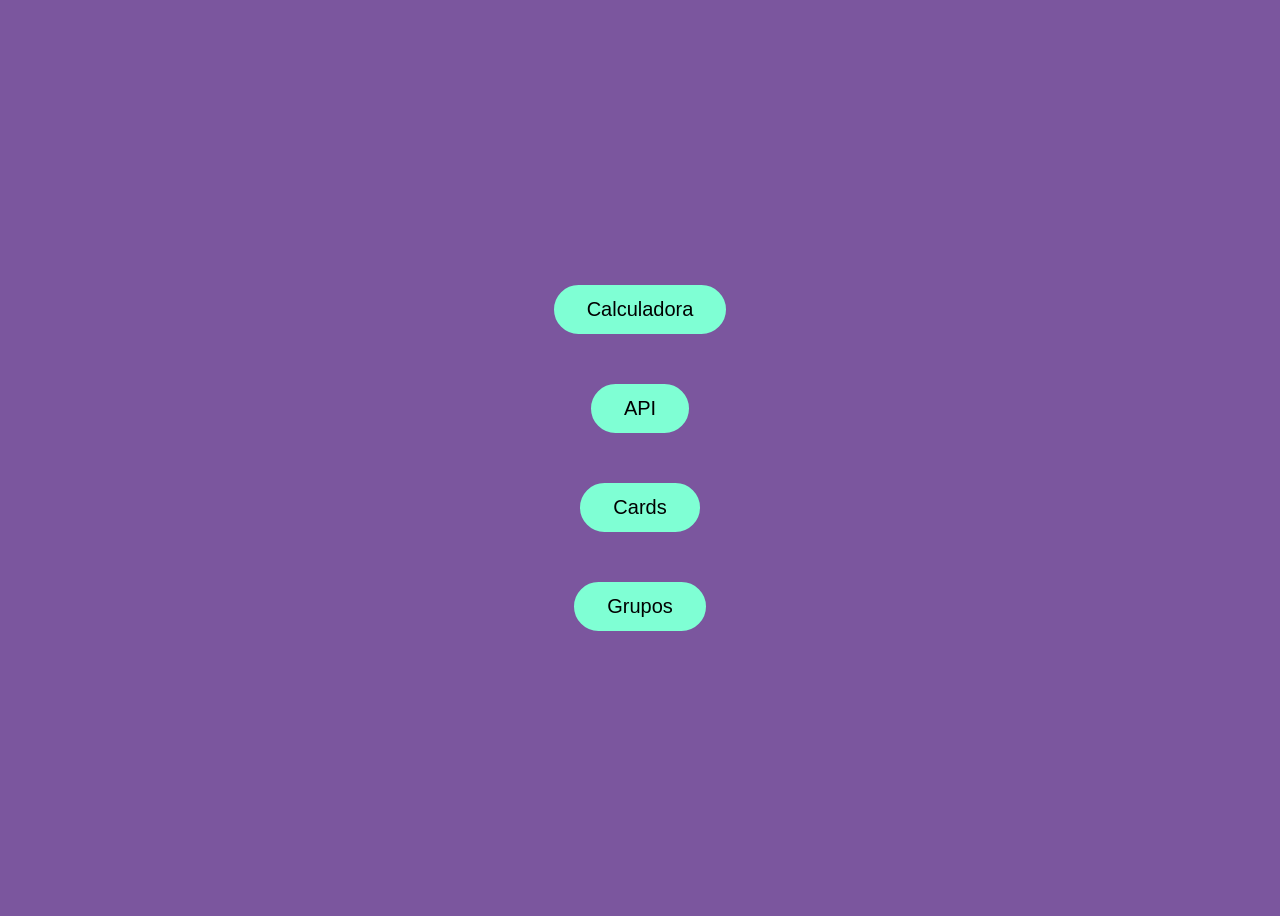
==== menu/index.html @ 5f23c54b "Add files via upload" ====
<!DOCTYPE html>
<html lang="en">
<head>
    <meta charset="UTF-8">
    <meta name="viewport" content="width=device-width, initial-scale=1.0">
    <title>Primeiro projeto</title>
    <link rel="stylesheet" href="style.css">
</head>
<body>
    <button onclick="window.location.href= 'calculadora/calculadora.html' ">Calculadora</button>
    <button onclick="window.location.href= 'API/API.html' ">API</button>
    <button onclick="window.location.href= 'cards/cards.html' ">Cards</button>
    <button onclick="window.location.href= 'grupos/grupos.html' ">Grupos</button>
</body>
</html>
---- menu/style.css ----
body{
    background-color: rgb(123, 86, 158);
    display: flex;
    height: 100vh;
    align-items: center;
    justify-content: center;
    gap: 50px;
}
button{
    background-color: aquamarine;
    color: rgb(0, 0, 0);
    border: none;
    padding: 10px 30px;
    border-radius: 999px;
    font-size: 20px;
    border: 3px solid aquamarine;
    transition: all 200ms linear;
}
button:hover{
    background-color: transparent;
    border: 3px solid aquamarine;
    cursor: pointer; box-shadow: rgba(240, 46, 170, 0.4) -5px 5px, rgba(240, 46, 170, 0.3) -10px 10px, rgba(240, 46, 170, 0.2) -15px 15px, rgba(240, 46, 170, 0.1) -20px 20px, rgba(240, 46, 170, 0.05) -25px 25px;
}
body{
    background-image: url('./images/nyc.jpg');
    background-position: center;
    background-size: cover;
    background-repeat: no-repeat;
    background-attachment: fixed;
    display: flex;
    flex-direction: column;
    align-items: center;
    justify-content: center;
    min-height: 100vh;
    height: auto;
}
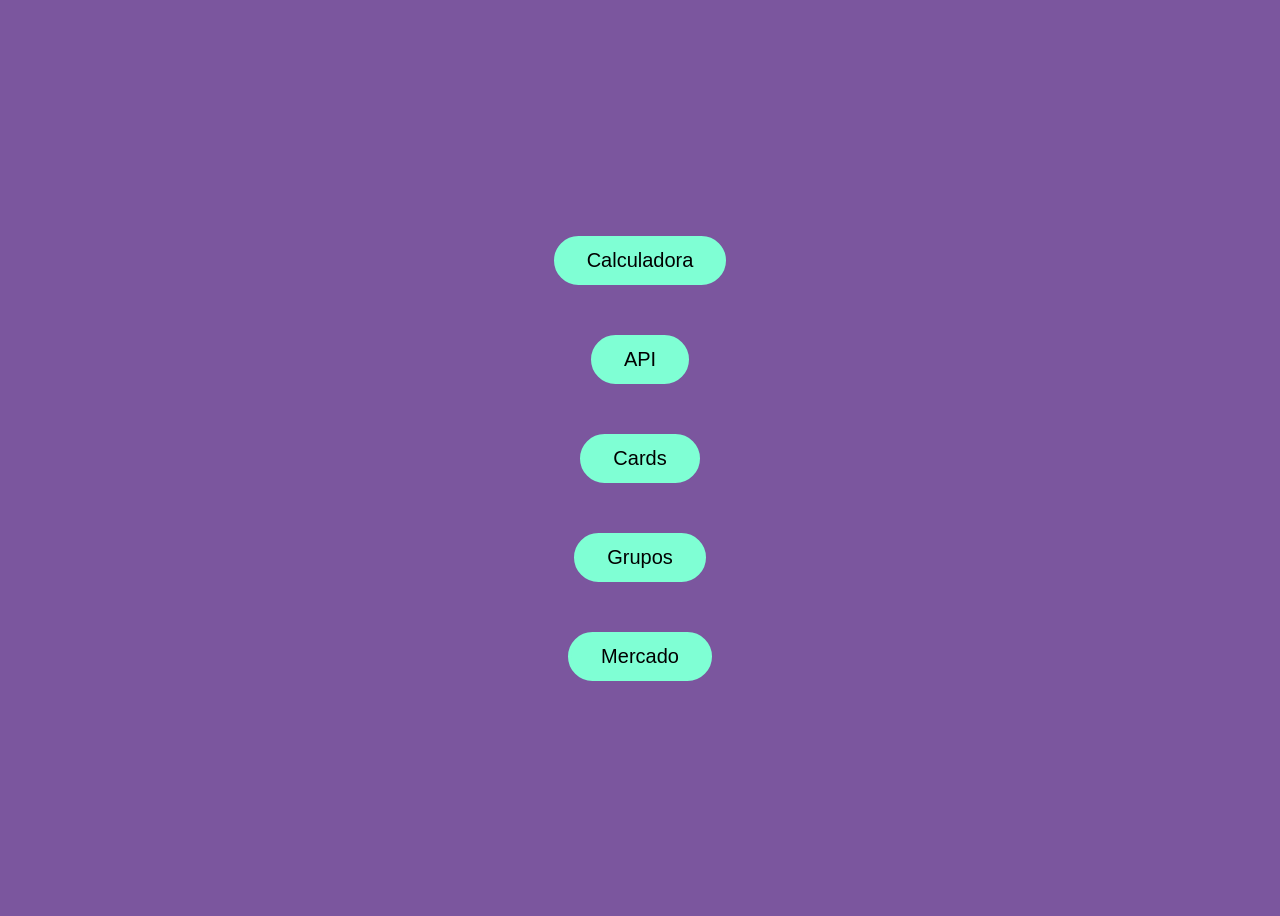
==== commit ab661b85: "Add files via upload" ====
--- a/menu/index.html
+++ b/menu/index.html
@@ -11,5 +11,6 @@
     <button onclick="window.location.href= 'API/API.html' ">API</button>
     <button onclick="window.location.href= 'cards/cards.html' ">Cards</button>
     <button onclick="window.location.href= 'grupos/grupos.html' ">Grupos</button>
+    <button onclick="window.location.href= 'mercado/mercado.html' ">Mercado</button>
 </body>
 </html>
